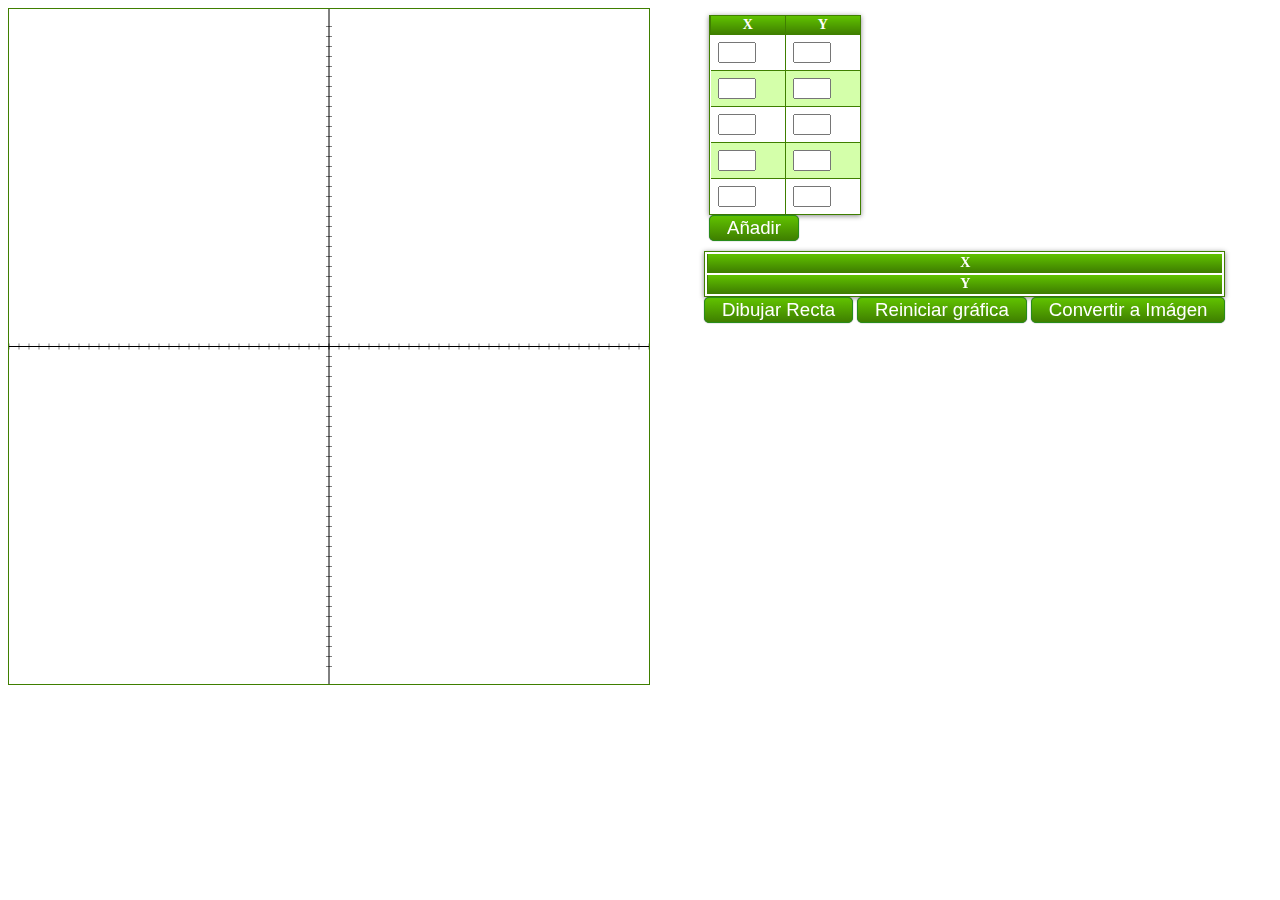
==== https:/github.com/Sermodi/RepresentacionGraficas.git/RepresentacionGraficas/index.html @ 51c41f1e "Añadida la limpieza de la gráfica. Mejora de los scripts con jquery" ====
<!doctype html>
<html>
<head>
<meta http-equiv="Content-Type" content="text/html"; charset="utf-8">
<meta name="Descripcion" content="descripción del sitio (aun por completar)">
<meta name="author" content="Sergio Modino" />

<title>Representación Gráficas</title>
<script src="http://ajax.googleapis.com/ajax/libs/jquery/1.10.2/jquery.min.js"></script>
<script type="text/javascript" src="JS/gGrafica.js"></script>
<link rel="stylesheet" href="CSS/basic.css" />

</head>

<body>
<canvas id="myCanvas">
	Lo sentimos, su navegador no soporta Canvas, por favor pruebe con firefox, o chrome.
</canvas>
<div id="info">
	<form action="" method="post" id="puntos">
	<div class="tabla">
	<table id="addPunto"></table>
	</div>	
	<input id="add" type="button" name="a&ntildeadir" value="A&ntilde;adir">
</form>
<table class="tabla" id="resultados">
	<tbody>
		<tr>
			<th>X</th>
		</tr>
		<tr>
			<th>Y</th>
		</tr>
	</tbody>
</table>
<input id="dibujarRecta" type="button" value="Dibujar Recta" />
<input id="resetG" type="button" value="Reiniciar gráfica" />
<input id="to_image" type="button" value="Convertir a Imágen" />
</div>
</body>
</html>
---- https:/github.com/Sermodi/RepresentacionGraficas.git/RepresentacionGraficas/CSS/basic.css ----
@CHARSET "UTF-8";

canvas#myCanvas {
	border:1px solid #3f7f00;
}
.tabla {
	margin:0px;padding:0px;
	width:100%;
	box-shadow: 0px 1px 5px #888888;
	border:1px solid #3f7f00;
	
	-moz-border-radius-bottomleft:0px;
	-webkit-border-bottom-left-radius:0px;
	border-bottom-left-radius:0px;
	
	-moz-border-radius-bottomright:0px;
	-webkit-border-bottom-right-radius:0px;
	border-bottom-right-radius:0px;
	
	-moz-border-radius-topright:0px;
	-webkit-border-top-right-radius:0px;
	border-top-right-radius:0px;
	
	-moz-border-radius-topleft:0px;
	-webkit-border-top-left-radius:0px;
	border-top-left-radius:0px;
}.tabla table{
    border-collapse: collapse;
        border-spacing: 0;
	width:100%;
	height:100%;
	margin:0px;padding:0px;
}.tabla tr:last-child td:last-child {
	-moz-border-radius-bottomright:0px;
	-webkit-border-bottom-right-radius:0px;
	border-bottom-right-radius:0px;
}
.tabla table tr:first-child td:first-child {
	-moz-border-radius-topleft:0px;
	-webkit-border-top-left-radius:0px;
	border-top-left-radius:0px;
}
.tabla table tr:first-child td:last-child {
	-moz-border-radius-topright:0px;
	-webkit-border-top-right-radius:0px;
	border-top-right-radius:0px;
}.tabla tr:last-child td:first-child{
	-moz-border-radius-bottomleft:0px;
	-webkit-border-bottom-left-radius:0px;
	border-bottom-left-radius:0px;
}.tabla tr:hover td{
	
}
.tabla tr:nth-child(odd){ background-color:#d4ffaa; }
.tabla tr:nth-child(even)    { background-color:#ffffff; }.tabla td{
	vertical-align:middle;
	border:1px solid #3f7f00;
	border-width:0px 1px 1px 0px;
	text-align:left;
	padding:7px;
	font-size:10px;
	font-family:Verdana;
	font-weight:normal;
	color:#000000;
}.tabla tr:last-child td{
	border-width:0px 1px 0px 0px;
}.tabla tr td:last-child{
	border-width:0px 0px 1px 0px;
}.tabla tr:last-child td:last-child{
	border-width:0px 0px 0px 0px;
}
.tabla th{
	background:-o-linear-gradient(bottom, #5fbf00 5%, #3f7f00 100%);	background:-webkit-gradient( linear, left top, left bottom, color-stop(0.05, #5fbf00), color-stop(1, #3f7f00) );
	background:-moz-linear-gradient( center top, #5fbf00 5%, #3f7f00 100% );
	background-color:#5fbf00;
	border:0px solid #3f7f00;
	text-align:center;
	border-width:0px 0px 1px 1px;
	font-size:14px;
	font-family:Verdana;
	font-weight:bold;
	color:#ffffff;
}
.tabla tr:first-child:hover td{
	background:-o-linear-gradient(bottom, #5fbf00 5%, #3f7f00 100%);	background:-webkit-gradient( linear, left top, left bottom, color-stop(0.05, #5fbf00), color-stop(1, #3f7f00) );
	background:-moz-linear-gradient( center top, #5fbf00 5%, #3f7f00 100% );
	background-color:#5fbf00;
}
.tabla tr:first-child td:first-child{
	border-width:0px 0px 1px 0px;
}
.tabla tr:first-child td:last-child{
	border-width:0px 0px 1px 1px;
}

form input[type=number]{
	max-width: 30px;
}

input[type=button]{
	border : solid 1px #288c1a;
	border-radius : 5px 5px 5px 5px ;
	moz-border-radius : 5px 5px 5px 5px ;
	-webkit-box-shadow : 0px 0px 1px rgba(0,0,0,0.7);
	-moz-box-shadow : 0px 0px 1px rgba(0,0,0,0.7);
	box-shadow : 0px 0px 1px rgba(0,0,0,0.7);
	font-size : 14pt;
	color : #ffffff;
	padding : 1px 17px;
	background:-o-linear-gradient(bottom, #5fbf00 5%, #3f7f00 100%);	background:-webkit-gradient( linear, left top, left bottom, color-stop(0.05, #5fbf00), color-stop(1, #3f7f00) );
	background:-moz-linear-gradient( center top, #5fbf00 5%, #3f7f00 100% );
	background-color:#5fbf00;
}

form#puntos{
	max-width: 150px;
	padding: 5px;
	margin-bottom: 5px;
}

#info{
	position:fixed;
	top: 	10px;
	left:	55%;
	
}
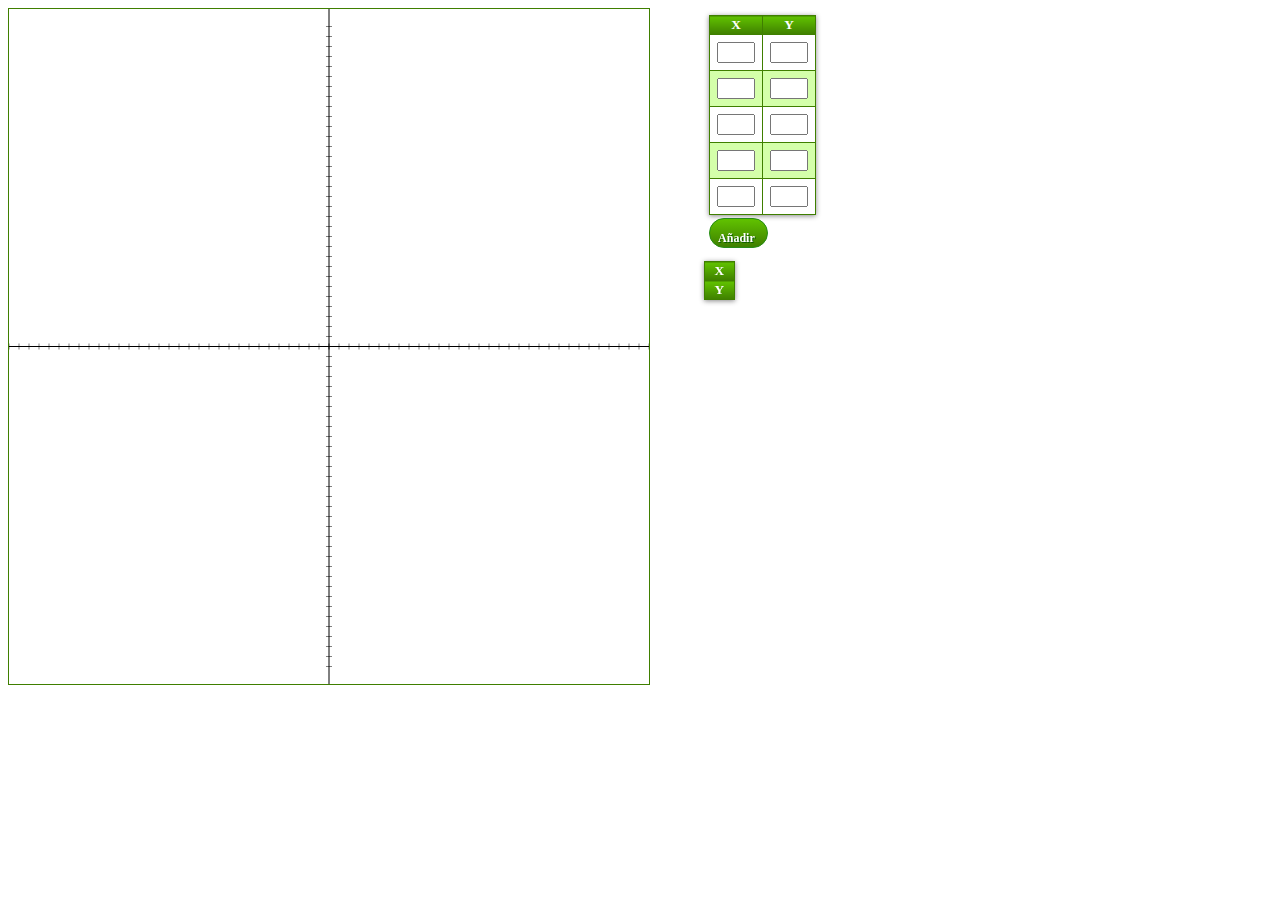
==== commit 9c5cbaec: "Añadida la generación de imagen." ====
--- a/https:/github.com/Sermodi/RepresentacionGraficas.git/RepresentacionGraficas/index.html
+++ b/https:/github.com/Sermodi/RepresentacionGraficas.git/RepresentacionGraficas/index.html
@@ -23,7 +23,8 @@
 	</div>	
 	<input id="add" type="button" name="a&ntildeadir" value="A&ntilde;adir">
 </form>
-<table class="tabla" id="resultados">
+<div class="tabla">
+<table id="resultados">
 	<tbody>
 		<tr>
 			<th>X</th>
@@ -33,9 +34,11 @@
 		</tr>
 	</tbody>
 </table>
+</div>
 <input id="dibujarRecta" type="button" value="Dibujar Recta" />
 <input id="resetG" type="button" value="Reiniciar gráfica" />
 <input id="to_image" type="button" value="Convertir a Imágen" />
 </div>
+<img id="imagen" />
 </body>
 </html>
--- a/https:/github.com/Sermodi/RepresentacionGraficas.git/RepresentacionGraficas/CSS/basic.css
+++ b/https:/github.com/Sermodi/RepresentacionGraficas.git/RepresentacionGraficas/CSS/basic.css
@@ -3,9 +3,13 @@
 canvas#myCanvas {
 	border:1px solid #3f7f00;
 }
-.tabla {
+
+th{
+	min-width: 2em;
+}
+
+.tabla table{
 	margin:0px;padding:0px;
-	width:100%;
 	box-shadow: 0px 1px 5px #888888;
 	border:1px solid #3f7f00;
 	
@@ -24,11 +28,10 @@
 	-moz-border-radius-topleft:0px;
 	-webkit-border-top-left-radius:0px;
 	border-top-left-radius:0px;
-}.tabla table{
+
     border-collapse: collapse;
         border-spacing: 0;
-	width:100%;
-	height:100%;
+	height:100%;
 	margin:0px;padding:0px;
 }.tabla tr:last-child td:last-child {
 	-moz-border-radius-bottomright:0px;
@@ -58,7 +61,7 @@
 	border-width:0px 1px 1px 0px;
 	text-align:left;
 	padding:7px;
-	font-size:10px;
+	font-size:9pt;
 	font-family:Verdana;
 	font-weight:normal;
 	color:#000000;
@@ -76,7 +79,7 @@
 	border:0px solid #3f7f00;
 	text-align:center;
 	border-width:0px 0px 1px 1px;
-	font-size:14px;
+	font-size:10pt;
 	font-family:Verdana;
 	font-weight:bold;
 	color:#ffffff;
@@ -98,20 +101,59 @@
 }
 
 input[type=button]{
-	border : solid 1px #288c1a;
-	border-radius : 5px 5px 5px 5px ;
-	moz-border-radius : 5px 5px 5px 5px ;
-	-webkit-box-shadow : 0px 0px 1px rgba(0,0,0,0.7);
-	-moz-box-shadow : 0px 0px 1px rgba(0,0,0,0.7);
-	box-shadow : 0px 0px 1px rgba(0,0,0,0.7);
-	font-size : 14pt;
-	color : #ffffff;
-	padding : 1px 17px;
 	background:-o-linear-gradient(bottom, #5fbf00 5%, #3f7f00 100%);	background:-webkit-gradient( linear, left top, left bottom, color-stop(0.05, #5fbf00), color-stop(1, #3f7f00) );
 	background:-moz-linear-gradient( center top, #5fbf00 5%, #3f7f00 100% );
 	background-color:#5fbf00;
+	filter:progid:DXImageTransform.Microsoft.gradient(startColorstr='#81f505', endColorstr='#407f00');
+	-webkit-border-top-left-radius:20px;
+	-moz-border-radius-topleft:20px;
+	border-top-left-radius:20px;
+	-webkit-border-top-right-radius:20px;
+	-moz-border-radius-topright:20px;
+	border-top-right-radius:20px;
+	-webkit-border-bottom-right-radius:20px;
+	-moz-border-radius-bottomright:20px;
+	border-bottom-right-radius:20px;
+	-webkit-border-bottom-left-radius:20px;
+	-moz-border-radius-bottomleft:20px;
+	border-bottom-left-radius:20px;
+	text-indent:-3.93px;
+	border:1px solid #278c1a;
+	display:block;
+	
+	color:#ffffff;
+	font-family:Verdana;
+	font-size:9pt;
+	font-weight:bold;
+	font-style:normal;
+	line-height:37px;
+	text-decoration:none;
+	text-align:center;
+	text-shadow:1px 1px 0px #0c5c00;
+	height: 2.5em;
+	
+	padding-left: 1em;
+	padding-right: 1em;
+	
+	margin-top: 0.25em;
+	margin-bottom: 0.25em;
+	
+	outline: none;
 }
-
+input[type=button]:hover{
+	position:relative;
+	top:1px;
+}
+input[type=button]:active {
+	background:-webkit-gradient( linear, left top, left bottom, color-stop(0.05, #407f00), color-stop(1, #81f505) );
+	background:-moz-linear-gradient( center top, #407f00 5%, #81f505 100% );
+	filter:progid:DXImageTransform.Microsoft.gradient(startColorstr='#407f00', endColorstr='#81f505');
+	background-color:#407f00;
+	outline: none;
+}
+input[type=button]::-moz-focus-inner{
+	border: 0;
+}
 form#puntos{
 	max-width: 150px;
 	padding: 5px;
@@ -124,3 +166,6 @@
 	left:	55%;
 	
 }
+#resultados tr th{
+	max-width: 20px;
+}
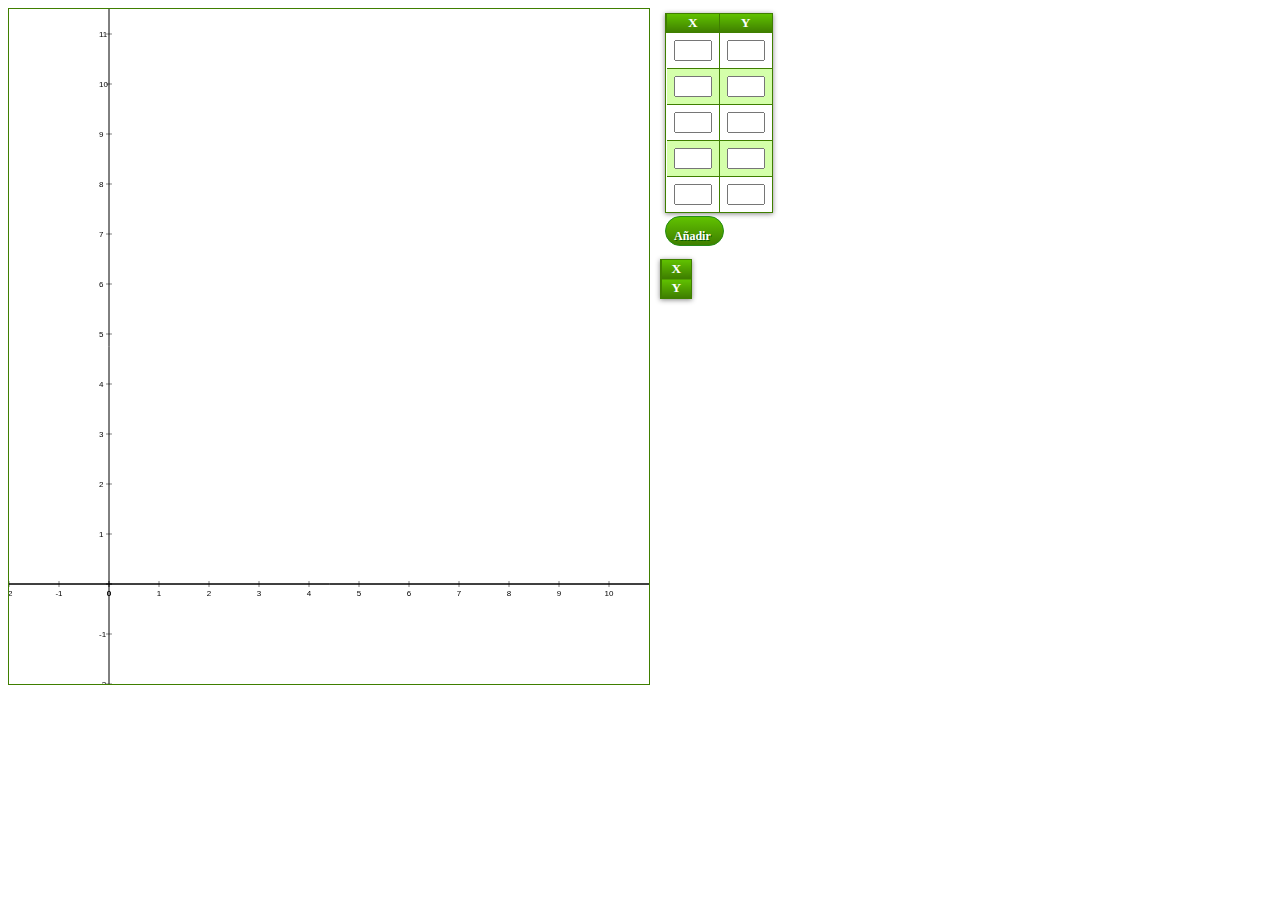
==== commit bea05803: "· Ampliación dinámica de la tabla de insercción de puntos. · Fixxed reescalado" ====
--- a/https:/github.com/Sermodi/RepresentacionGraficas.git/RepresentacionGraficas/index.html
+++ b/https:/github.com/Sermodi/RepresentacionGraficas.git/RepresentacionGraficas/index.html
@@ -13,12 +13,15 @@
 </head>
 
 <body>
+<div id="canvas">
 <canvas id="myCanvas">
 	Lo sentimos, su navegador no soporta Canvas, por favor pruebe con firefox, o chrome.
 </canvas>
+<img id="imagen" />
+</div>
 <div id="info">
 	<form action="" method="post" id="puntos">
-	<div class="tabla">
+	<div class="tabla" id="contenedor">
 	<table id="addPunto"></table>
 	</div>	
 	<input id="add" type="button" name="a&ntildeadir" value="A&ntilde;adir">
@@ -35,10 +38,8 @@
 	</tbody>
 </table>
 </div>
-<input id="dibujarRecta" type="button" value="Dibujar Recta" />
 <input id="resetG" type="button" value="Reiniciar gráfica" />
 <input id="to_image" type="button" value="Convertir a Imágen" />
 </div>
-<img id="imagen" />
 </body>
 </html>
--- a/https:/github.com/Sermodi/RepresentacionGraficas.git/RepresentacionGraficas/CSS/basic.css
+++ b/https:/github.com/Sermodi/RepresentacionGraficas.git/RepresentacionGraficas/CSS/basic.css
@@ -33,6 +33,8 @@
         border-spacing: 0;
 	height:100%;
 	margin:0px;padding:0px;
+	
+	display: table-cell;
 }.tabla tr:last-child td:last-child {
 	-moz-border-radius-bottomright:0px;
 	-webkit-border-bottom-right-radius:0px;
@@ -155,17 +157,19 @@
 	border: 0;
 }
 form#puntos{
-	max-width: 150px;
 	padding: 5px;
 	margin-bottom: 5px;
 }
 
 #info{
-	position:fixed;
-	top: 	10px;
-	left:	55%;
-	
+	position:absolute;
+	display: inline-block;
+	margin-left: 20px;
 }
 #resultados tr th{
 	max-width: 20px;
 }
+#canvas{
+	display: inline-block;
+	max-width: 50%;
+}
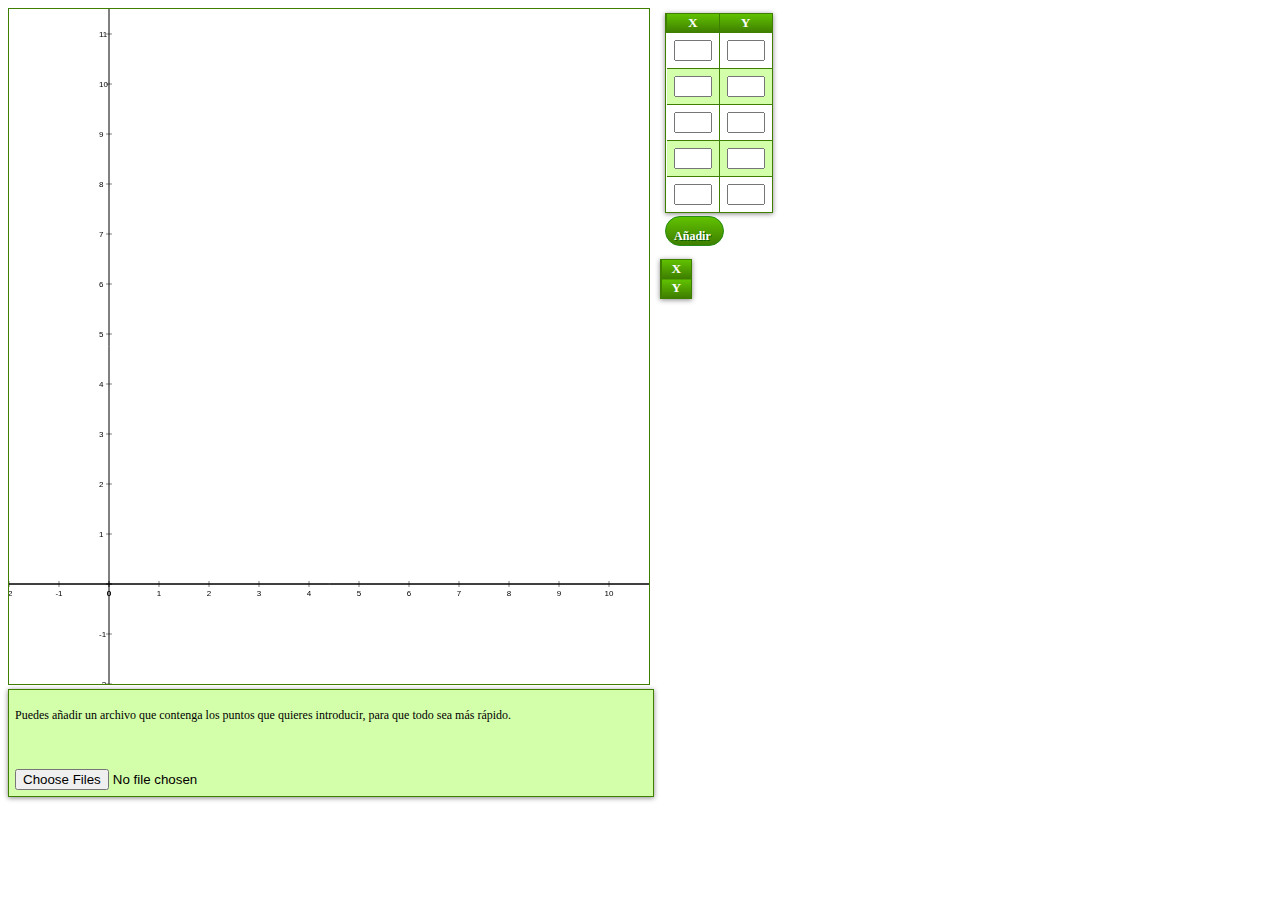
==== commit 2b6f4efb: "Añadir archivos. Barra de progreso." ====
--- a/https:/github.com/Sermodi/RepresentacionGraficas.git/RepresentacionGraficas/index.html
+++ b/https:/github.com/Sermodi/RepresentacionGraficas.git/RepresentacionGraficas/index.html
@@ -9,6 +9,7 @@
 <script src="http://ajax.googleapis.com/ajax/libs/jquery/1.10.2/jquery.min.js"></script>
 <script type="text/javascript" src="JS/gGrafica.js"></script>
 <link rel="stylesheet" href="CSS/basic.css" />
+<link rel="stylesheet" href="CSS/onLoad.css" />
 
 </head>
 
@@ -41,5 +42,11 @@
 <input id="resetG" type="button" value="Reiniciar gráfica" />
 <input id="to_image" type="button" value="Convertir a Imágen" />
 </div>
+<div id="subidaArchivos">
+	<p>Puedes añadir un archivo que contenga los puntos que quieres introducir, para que todo sea más rápido.</p>
+	<output id="lista"></output>
+	<div id="progress_bar"><div class="percent">0%</div></div>
+	<input type="file" id="archivo" class="bFile"name="files[]" multiple />
+</div>
 </body>
 </html>
--- a/https:/github.com/Sermodi/RepresentacionGraficas.git/RepresentacionGraficas/CSS/basic.css
+++ b/https:/github.com/Sermodi/RepresentacionGraficas.git/RepresentacionGraficas/CSS/basic.css
@@ -57,7 +57,8 @@
 	
 }
 .tabla tr:nth-child(odd){ background-color:#d4ffaa; }
-.tabla tr:nth-child(even)    { background-color:#ffffff; }.tabla td{
+.tabla tr:nth-child(even)    { background-color:#ffffff; }
+.tabla td{
 	vertical-align:middle;
 	border:1px solid #3f7f00;
 	border-width:0px 1px 1px 0px;
@@ -173,3 +174,16 @@
 	display: inline-block;
 	max-width: 50%;
 }
+#subidaArchivos{
+	max-width: 50%;
+	margin:0px;padding:0px;
+	box-shadow: 0px 1px 5px #888888;
+	border:1px solid #3f7f00;
+	background-color:#d4ffaa;
+	
+	font-size: 9pt;
+	
+	padding: 0.5em;
+}
+
+
--- a/https:/github.com/Sermodi/RepresentacionGraficas.git/RepresentacionGraficas/CSS/onLoad.css
+++ b/https:/github.com/Sermodi/RepresentacionGraficas.git/RepresentacionGraficas/CSS/onLoad.css
@@ -0,0 +1,20 @@
+@CHARSET "UTF-8";
+#progress_bar {
+    margin: 10px 0;
+    padding: 3px;
+    border: 1px solid #000;
+    font-size: 14px;
+    clear: both;
+    opacity: 0;
+    -moz-transition: opacity 1s linear;
+    -o-transition: opacity 1s linear;
+    -webkit-transition: opacity 1s linear;
+  }+
+#progress_bar.loading {
+    opacity: 1.0;
+  }
+#progress_bar .percent {
+    background-color: #3f7f00;
+    height: auto;
+    width: 0;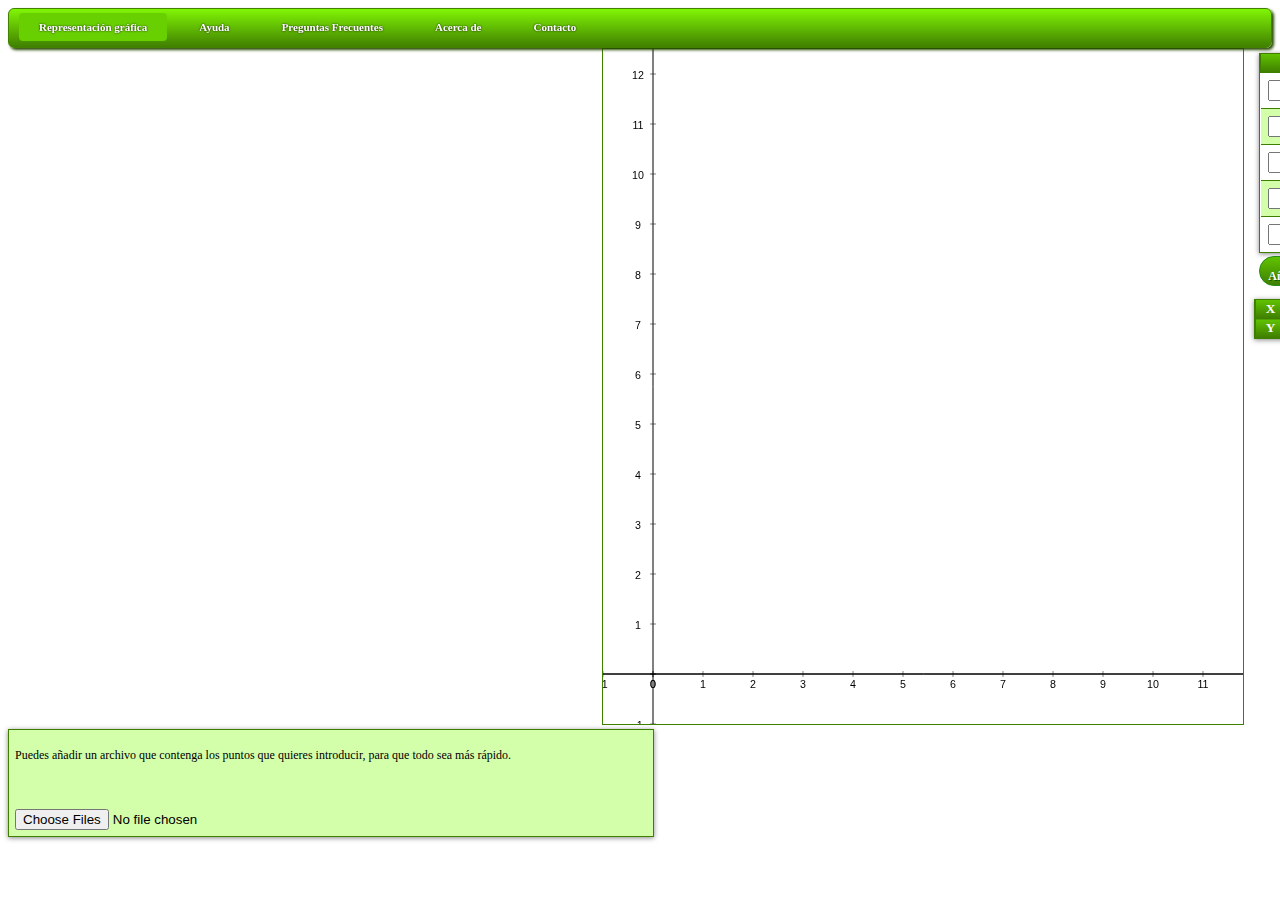
==== commit dc1f9094: "Añadida barra de navegacion." ====
--- a/https:/github.com/Sermodi/RepresentacionGraficas.git/RepresentacionGraficas/index.html
+++ b/https:/github.com/Sermodi/RepresentacionGraficas.git/RepresentacionGraficas/index.html
@@ -10,10 +10,36 @@
 <script type="text/javascript" src="JS/gGrafica.js"></script>
 <link rel="stylesheet" href="CSS/basic.css" />
 <link rel="stylesheet" href="CSS/onLoad.css" />
+<link rel="stylesheet" href="CSS/menubar.css" />
 
 </head>
 
 <body>
+<nav>	
+	<ul id="menu-bar">
+	 <li class="active"><a href="#">Representación gráfica</a></li>
+	 <li><a href="#">Ayuda</a>
+	  <!--<ul>
+	   <li><a href="#"></a></li>
+	   <li><a href="#">Products Sub Menu 2</a></li>
+	   <li><a href="#">Products Sub Menu 3</a></li>
+	   <li><a href="#">Products Sub Menu 4</a></li>
+	  </ul>
+	  !-->
+	 </li>
+	 <li><a href="#">Preguntas Frecuentes</a>
+	  <!--<ul>
+	   <li><a href="#">Services Sub Menu 1</a></li>
+	   <li><a href="#">Services Sub Menu 2</a></li>
+	   <li><a href="#">Services Sub Menu 3</a></li>
+	   <li><a href="#">Services Sub Menu 4</a></li>
+	  </ul> !-->
+	 </li>
+	 <li><a href="#">Acerca de</a></li>
+	 <li><a href="#">Contacto</a></li>
+	</ul>
+</nav>	
+	
 <div id="canvas">
 <canvas id="myCanvas">
 	Lo sentimos, su navegador no soporta Canvas, por favor pruebe con firefox, o chrome.
@@ -44,9 +70,9 @@
 </div>
 <div id="subidaArchivos">
 	<p>Puedes añadir un archivo que contenga los puntos que quieres introducir, para que todo sea más rápido.</p>
-	<output id="lista"></output>
 	<div id="progress_bar"><div class="percent">0%</div></div>
 	<input type="file" id="archivo" class="bFile"name="files[]" multiple />
+	<output id="lista"></output>
 </div>
 </body>
 </html>
--- a/https:/github.com/Sermodi/RepresentacionGraficas.git/RepresentacionGraficas/CSS/onLoad.css
+++ b/https:/github.com/Sermodi/RepresentacionGraficas.git/RepresentacionGraficas/CSS/onLoad.css
@@ -17,4 +17,11 @@
 #progress_bar .percent {
     background-color: #3f7f00;
     height: auto;
-    width: 0;+    width: 0;
+    
+}
+
+#lista{
+	margin: 2em;
+	max-width: 100px;
+}
--- a/https:/github.com/Sermodi/RepresentacionGraficas.git/RepresentacionGraficas/CSS/menubar.css
+++ b/https:/github.com/Sermodi/RepresentacionGraficas.git/RepresentacionGraficas/CSS/menubar.css
@@ -0,0 +1,153 @@
+@CHARSET "UTF-8";
+nav {
+	width: 100%;
+}
+#menu-bar {
+	margin: 0px 0px 0px 0px;
+	padding: 4px 4px 4px 4px;
+	height: 30px;
+	line-height: 100%;
+	border-radius: 6px;
+	-webkit-border-radius: 6px;
+	-moz-border-radius: 6px;
+	box-shadow: 2px 2px 3px #264A00;
+	-webkit-box-shadow: 2px 2px 3px #264A00;
+	-moz-box-shadow: 2px 2px 3px #264A00;
+	background: #8B8B8B;
+	background: linear-gradient(top,  #81F505,  #407f00);
+	background: -ms-linear-gradient(top,  #81F505,  #407f00);
+	background: -webkit-gradient(linear, left top, left bottom, from(#81F505), to(#407f00));
+	background: -moz-linear-gradient(top,  #81F505,  #407f00);
+	border: solid 1px #428200;
+	position: relative;
+	z-index: 999;
+}
+#menu-bar li {
+	margin: 0px 0px 6px 0px;
+	padding: 0px 6px 0px 6px;
+	float: left;
+	position: relative;
+	list-style: none;
+}
+#menu-bar a {
+	font-weight: bold;
+	font-family: verdana;
+	font-style: normal;
+	font-size: 11px;
+	color: #FFFFFF;
+	text-decoration: none;
+	display: block;
+	padding: 6px 20px 6px 20px;
+	margin: 0;
+	margin-bottom: 6px;
+	border-radius: 4px;
+	-webkit-border-radius: 4px;
+	-moz-border-radius: 4px;
+	text-shadow: 0px 0px 2px #000000;
+}
+#menu-bar li ul li a {
+	margin: 0;
+}
+#menu-bar .active a, #menu-bar li:hover > a {
+	background: #68CF00;
+	background: linear-gradient(top, #86FF05,  #3C7800);
+	background: -ms-linear-gradient(top,  #86FF05,  #3C7800;
+	background: -webkit-gradient(linear, left top, left bottom, from(#86FF05), to(#3C7800));
+	background: -moz-linear-gradient(top,  #86FF05,  #3C7800);
+	color: #FFFFFF;
+	-webkit-box-shadow: 0 1px 1px rgba(0, 0, 0, .2);
+	-moz-box-shadow: 0 1px 1px rgba(0, 0, 0, .2);
+	box-shadow: 0 1px 1px rgba(0, 0, 0, .2);
+	text-shadow: 2px 2px 3px #FFFFFF;
+}
+#menu-bar ul li:hover a, #menu-bar li:hover li a {
+	background: none;
+	border: none;
+	color: #666;
+	-box-shadow: none;
+	-webkit-box-shadow: none;
+	-moz-box-shadow: none;
+}
+#menu-bar ul a:hover {
+	background: #0399D4 !important;
+	background: linear-gradient(top,  #81F505,  #407f00) !important;
+	background: -ms-linear-gradient(top,  #81F505,  #407f00) !important;
+	background: -webkit-gradient(linear, left top, left bottom, from(#81F505), to(#407f00)) !important;
+	background: -moz-linear-gradient(top,  #81F505,  #407f00) !important;
+	color: #FFFFFF !important;
+	border-radius: 0;
+	-webkit-border-radius: 0;
+	-moz-border-radius: 0;
+	text-shadow: 2px 2px 3px #FFFFFF;
+}
+#menu-bar ul {
+	background: #DDDDDD;
+	background: linear-gradient(top,  #6BCC04,  #407F00);
+	background: -ms-linear-gradient(top,  #6BCC04,  #407F00);
+	background: -webkit-gradient(linear, left top, left bottom, from(#6BCC04), to(#407F00));
+	background: -moz-linear-gradient(top,  #6BCC04,  #407F00);
+	display: none;
+	margin: 0;
+	padding: 0;
+	width: 185px;
+	position: absolute;
+	top: 40px;
+	left: 0;
+	border: solid 1px #B4B4B4;
+	border-radius: 10px;
+	-webkit-border-radius: 10px;
+	-moz-border-radius: 10px;
+	-webkit-box-shadow: 2px 2px 3px #222222;
+	-moz-box-shadow: 2px 2px 3px #222222;
+	box-shadow: 2px 2px 3px #222222;
+}
+#menu-bar li:hover > ul {
+	display: block;
+}
+#menu-bar ul li {
+	float: none;
+	margin: 0;
+	padding: 0;
+}
+#menu-bar ul a {
+	padding: 10px 0px 10px 15px;
+	color: #FFFFFF !important;
+	font-size: 12px;
+	font-style: normal;
+	font-family: arial;
+	font-weight: normal;
+	text-shadow: 2px 2px 3px #000000;
+}
+#menu-bar ul li:first-child > a {
+	border-top-left-radius: 10px;
+	-webkit-border-top-left-radius: 10px;
+	-moz-border-radius-topleft: 10px;
+	border-top-right-radius: 10px;
+	-webkit-border-top-right-radius: 10px;
+	-moz-border-radius-topright: 10px;
+}
+#menu-bar ul li:last-child > a {
+	border-bottom-left-radius: 10px;
+	-webkit-border-bottom-left-radius: 10px;
+	-moz-border-radius-bottomleft: 10px;
+	border-bottom-right-radius: 10px;
+	-webkit-border-bottom-right-radius: 10px;
+	-moz-border-radius-bottomright: 10px;
+}
+#menu-bar:after {
+	content: ".";
+	display: block;
+	clear: both;
+	visibility: hidden;
+	line-height: 0;
+	height: 0;
+}
+#menu-bar {
+	display: inline-block;
+}
+html[xmlns] #menu-bar {
+	display: block;
+}
+* html #menu-bar {
+	height: 1%;
+}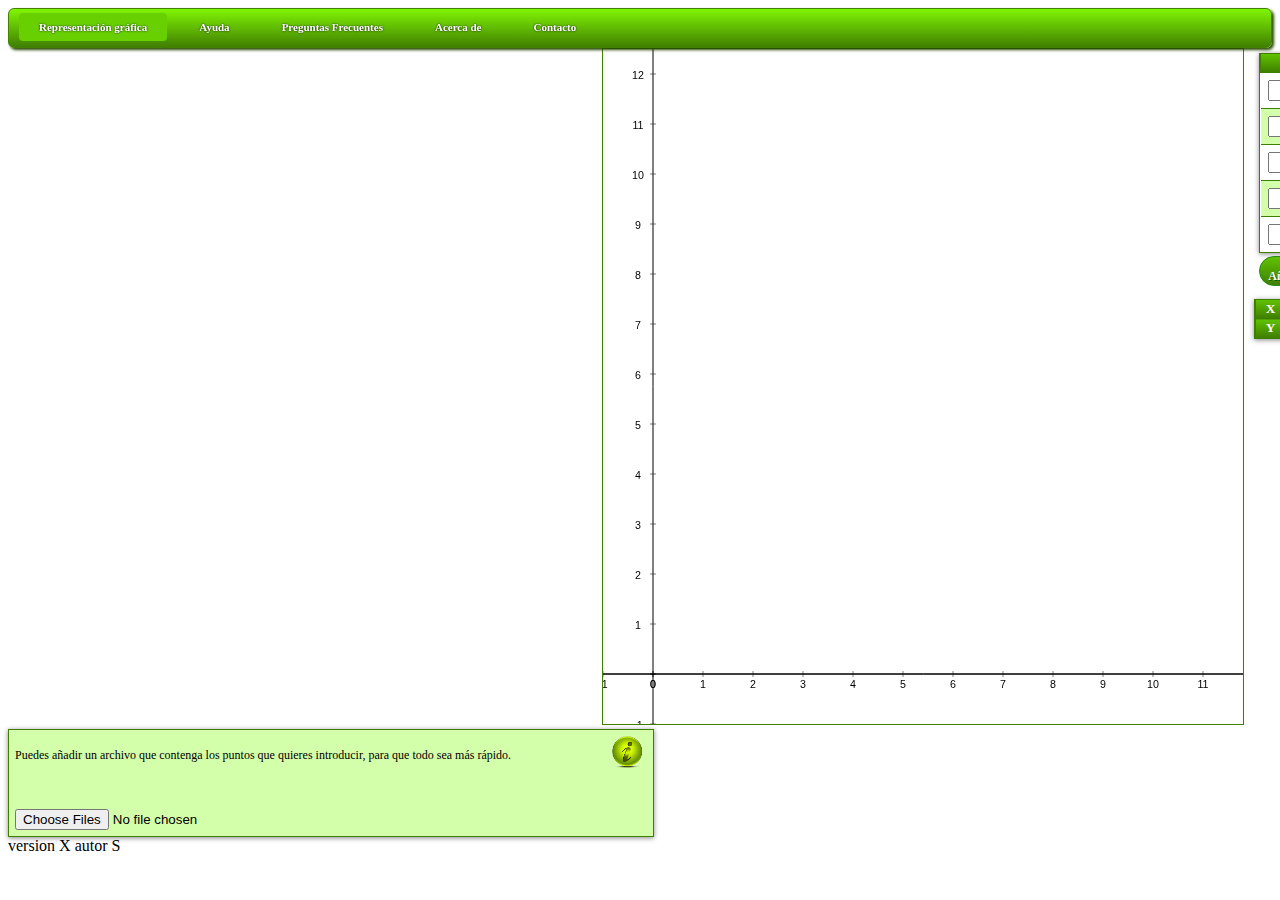
==== commit 21a2be51: "Añadido icono de ayuda." ====
--- a/https:/github.com/Sermodi/RepresentacionGraficas.git/RepresentacionGraficas/index.html
+++ b/https:/github.com/Sermodi/RepresentacionGraficas.git/RepresentacionGraficas/index.html
@@ -18,7 +18,7 @@
 <nav>	
 	<ul id="menu-bar">
 	 <li class="active"><a href="#">Representación gráfica</a></li>
-	 <li><a href="#">Ayuda</a>
+	 <li><a href="Ayuda.html">Ayuda</a>
 	  <!--<ul>
 	   <li><a href="#"></a></li>
 	   <li><a href="#">Products Sub Menu 2</a></li>
@@ -27,7 +27,7 @@
 	  </ul>
 	  !-->
 	 </li>
-	 <li><a href="#">Preguntas Frecuentes</a>
+	 <li><a href="faq.html">Preguntas Frecuentes</a>
 	  <!--<ul>
 	   <li><a href="#">Services Sub Menu 1</a></li>
 	   <li><a href="#">Services Sub Menu 2</a></li>
@@ -35,8 +35,8 @@
 	   <li><a href="#">Services Sub Menu 4</a></li>
 	  </ul> !-->
 	 </li>
-	 <li><a href="#">Acerca de</a></li>
-	 <li><a href="#">Contacto</a></li>
+	 <li><a href="about.html">Acerca de</a></li>
+	 <li><a href="contact.html">Contacto</a></li>
 	</ul>
 </nav>	
 	
@@ -69,10 +69,12 @@
 <input id="to_image" type="button" value="Convertir a Imágen" />
 </div>
 <div id="subidaArchivos">
+	<div id="help"></div><div id="help-info">Añadir un nuevo archivo no eliminará los puntos que ya están representados en la gráfica.</div>
 	<p>Puedes añadir un archivo que contenga los puntos que quieres introducir, para que todo sea más rápido.</p>
 	<div id="progress_bar"><div class="percent">0%</div></div>
 	<input type="file" id="archivo" class="bFile"name="files[]" multiple />
 	<output id="lista"></output>
-</div>
+</div>+<footer>version X autor S</footer>
 </body>
 </html>
--- a/https:/github.com/Sermodi/RepresentacionGraficas.git/RepresentacionGraficas/CSS/basic.css
+++ b/https:/github.com/Sermodi/RepresentacionGraficas.git/RepresentacionGraficas/CSS/basic.css
@@ -2,6 +2,25 @@
 
 canvas#myCanvas {
 	border:1px solid #3f7f00;
+}
+
+#help{
+	width:37px;
+	height: 32px;
+	background:url(../images/Info.png) 0 0;
+	float:right;
+}
+#help:hover{
+	background: url(../images/Info.png) 0 -32px;
+}
+
+#help-info{
+	border: #0C5C00 solid 1px;
+	background: #81F505;
+	width: 200px;
+	float:right;
+	position: absolute;
+	z-index: 50px;
 }
 
 th{
